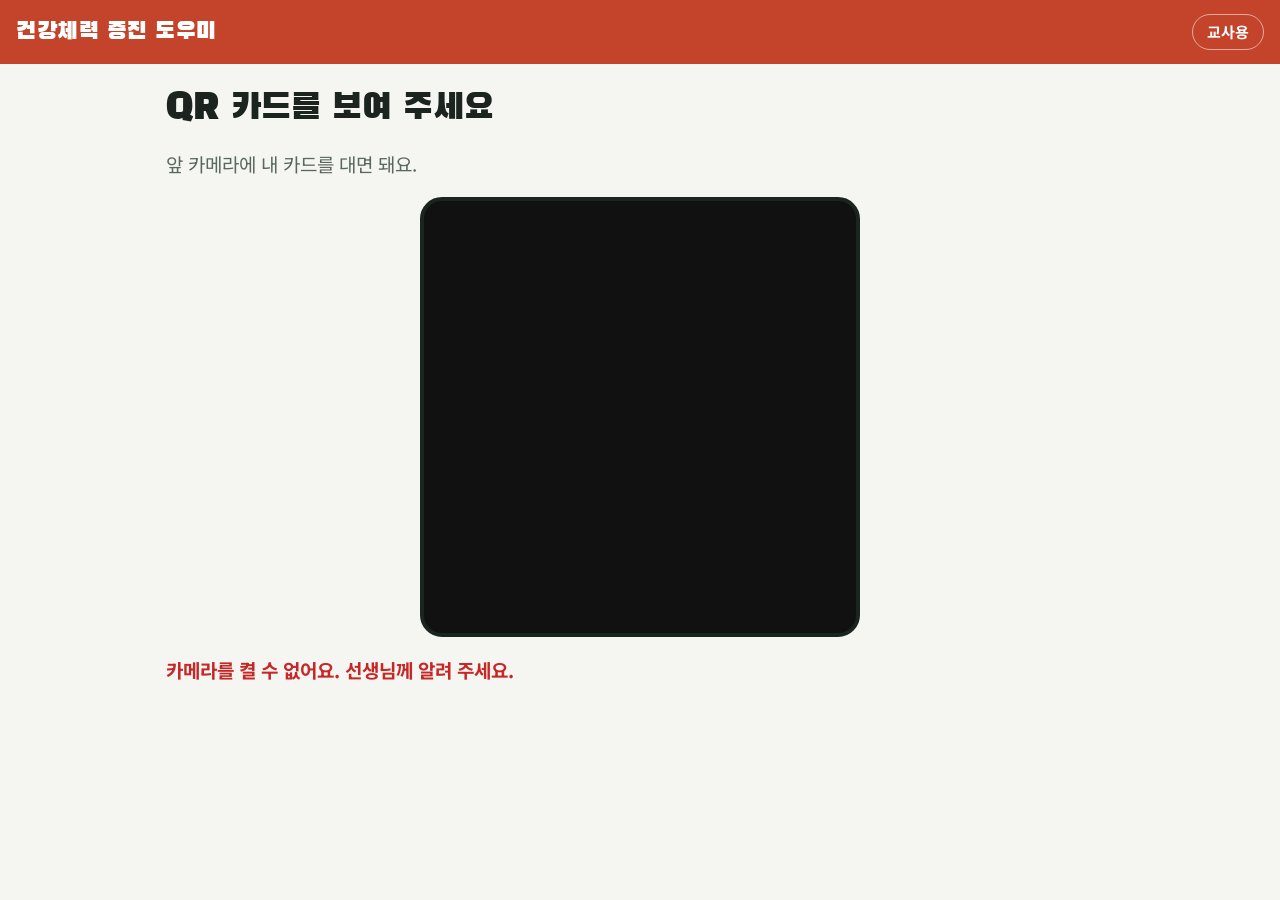
==== web/index.html @ f3eb8c62 "교사 화면: 학생별 전 종목 그래프, 학년 올리기, 학기 말 사본 배너 Co-Authored-By: Claude Sonnet 5.5 <noreply@anthropic.com> Cl" ====
<!doctype html>
<html lang="ko">
<head>
<meta charset="utf-8">
<meta name="viewport" content="width=device-width,initial-scale=1">
<title>건강체력 증진 도우미</title>
<meta name="theme-color" content="#C4432B">
<link rel="preconnect" href="https://fonts.googleapis.com">
<link href="https://fonts.googleapis.com/css2?family=Black+Han+Sans&family=Noto+Sans+KR:wght@400;700;900&display=swap" rel="stylesheet">
<link rel="stylesheet" href="css/app.css?v=202611231648">
<script src="js/vendor/html5-qrcode.min.js"></script>
</head>
<body>
<header class="topbar"><span class="brand">건강체력 증진 도우미</span><a href="teacher.html">교사용</a></header>
<main id="app">
  <section data-view="scan">
    <h1>QR 카드를 보여 주세요</h1>
    <p class="muted">앞 카메라에 내 카드를 대면 돼요.</p>
    <div id="reader"></div>
    <p class="error" id="scan-error" role="alert"></p>
  </section>

  <section data-view="home" hidden>
    <div class="row"><h1 class="grow" id="hello"></h1><button class="ghost" id="logout">다른 친구</button></div>
    <div class="blocks"><button class="primary" id="go-record">기록하기</button><button id="go-mine">내 기록</button></div>
  </section>

  <section data-view="record" hidden>
    <div class="row"><h2 class="grow" id="rec-title">오늘 측정한 항목을 골라요</h2><button class="ghost" data-back>뒤로</button></div>
    <div class="items" id="items"></div>
    <form id="form" class="card" hidden>
      <label id="value-label" for="value"></label>
      <div class="disp">
        <button type="button" id="minus" hidden aria-label="플러스 마이너스 바꾸기">±</button>
        <input id="value" readonly inputmode="none" autocomplete="off" aria-label="기록">
        <span id="unit"></span>
      </div>
      <p class="error" id="form-error" role="alert"></p>
      <div class="pad" id="pad"></div>
      <button class="primary" id="save">저장하기</button>
    </form>
  </section>

  <section data-view="result" hidden>
    <div class="card result" id="result"></div>
    <div class="blocks short"><button class="primary" id="again">다른 항목 기록하기</button><button id="to-mine">내 기록 보기</button></div>
  </section>

  <section data-view="mine" hidden>
    <div class="row"><h2 class="grow">내 기록</h2><button class="ghost" data-back>뒤로</button></div>
    <div class="mine" id="mine"></div>
  </section>
</main>
<div class="modal" id="confirm" role="alertdialog" aria-modal="true" aria-labelledby="confirm-msg" hidden>
  <div class="dlg">
    <p id="confirm-msg"></p>
    <div class="dlg-btns"><button type="button" id="confirm-no">다시 입력</button><button type="button" class="primary" id="confirm-yes">네, 맞아요</button></div>
  </div>
</div>
<script type="module" src="js/student.js?v=202611231648"></script>
</body>
</html>
---- web/css/app.css ----
/* 아침 건강달리기와 같은 계열: 밝은 바탕, 붉은 트랙색 상단바, 잔디 초록 포인트, 큰 글씨 */
:root{--track:#C4432B;--track-deep:#932F1C;--turf:#22704A;--turf-soft:#E4F0E8;--ink:#1C2420;--ink-soft:#5A6660;--paper:#F5F6F2;--card:#fff;--rule:#D9E0DA;--ok:#178A48;--bad:#C62828;--warn:#E2A400;
--display:'Black Han Sans','Noto Sans KR','Malgun Gothic',sans-serif;--body:'Noto Sans KR','Malgun Gothic',system-ui,sans-serif;color-scheme:light}
*{box-sizing:border-box}
html,body{margin:0;min-height:100%}
body{background:var(--paper);color:var(--ink);font-family:var(--body);font-size:19px;line-height:1.5;-webkit-tap-highlight-color:transparent;touch-action:manipulation}
[hidden]{display:none!important}
.topbar{height:var(--top,64px);display:flex;align-items:center;gap:12px;padding:12px 16px;background:var(--track);color:#fff}
.topbar .brand{font-family:var(--display);font-size:24px;letter-spacing:.5px;margin-right:auto}
.topbar a{color:#fff;text-decoration:none;font-weight:700;font-size:15px;padding:6px 14px;border-radius:999px;border:1.5px solid rgba(255,255,255,.55)}
main{max-width:980px;margin:0 auto;padding:20px 16px 48px}
h1{font-family:var(--display);font-weight:400;font-size:36px;line-height:1.2;margin:.1em 0;text-wrap:balance}
h2{font-family:var(--display);font-weight:400;font-size:28px;margin:.4em 0}
label{font-weight:700;font-size:16px;color:var(--ink-soft);display:grid;gap:6px}
button{font:inherit;font-weight:700;color:var(--ink);border:2px solid var(--rule);border-radius:16px;background:var(--card);padding:14px 22px;min-height:60px;cursor:pointer;transition:transform .08s}
button:active{transform:translateY(2px)}
button:focus-visible,input:focus-visible,select:focus-visible{outline:3px solid var(--turf);outline-offset:2px}
button.primary{border:0;background:var(--track);color:#fff;font-family:var(--display);font-weight:400;font-size:26px;min-height:68px;border-radius:18px;box-shadow:0 6px 0 var(--track-deep)}
button.primary:active{transform:translateY(4px);box-shadow:0 2px 0 var(--track-deep)}
button.ghost{background:var(--card)}
button.danger{background:#FDECEC;color:var(--bad);border-color:#F2B8B8}
input,select{font:inherit;font-size:20px;color:var(--ink);background:var(--card);border:2px solid var(--rule);border-radius:14px;padding:12px 14px;min-height:60px;width:100%;min-width:0}
input:focus,select:focus{outline:none;border-color:var(--turf)}
.card{background:var(--card);border:1.5px solid var(--rule);border-radius:20px;padding:18px;margin:14px 0}
.row{display:flex;gap:12px;flex-wrap:wrap;align-items:center}
.grow{flex:1}.muted{color:var(--ink-soft)}.error{color:var(--bad);font-weight:700;min-height:1.5em}
.items{display:grid;grid-template-columns:repeat(auto-fit,minmax(220px,1fr));gap:12px}
.items button{text-align:left;min-height:80px;font-size:21px}
.items button[aria-pressed=true]{border-color:var(--turf);background:var(--turf-soft);color:var(--turf)}
.badge{width:170px;height:170px;object-fit:contain}
.badge.sm{width:64px;height:64px}
.badge.t0{filter:drop-shadow(0 2px 4px #8f97a3aa)}.badge.t1{filter:drop-shadow(0 2px 5px #c9742fbb)}.badge.t2{filter:drop-shadow(0 2px 5px #9aa6b8bb)}
.badge.t3{filter:drop-shadow(0 2px 6px #e0a800cc)}.badge.t4{filter:drop-shadow(0 2px 6px #1fbfaecc)}.badge.t5{filter:drop-shadow(0 2px 6px #2d7fe0cc)}
.badge.t6{filter:drop-shadow(0 2px 6px #8b4de0cc)}.badge.t7{filter:drop-shadow(0 2px 6px #e0303acc)}.badge.t8{filter:drop-shadow(0 3px 8px #3fb4e8ee)}
.result{text-align:center}.result .big{font-family:var(--display);font-size:42px;color:var(--track);line-height:1.2}
#reader{width:100%;max-width:440px;aspect-ratio:1;margin:12px auto;border-radius:22px;overflow:hidden;background:#111;border:4px solid var(--ink)}
#reader video{width:100%!important;height:100%!important;object-fit:cover;transform:scaleX(-1)}
#reader img[alt="Info icon"]{display:none!important}
.mine{display:grid;grid-template-columns:repeat(auto-fit,minmax(300px,1fr));gap:12px}
.mine .head{display:flex;gap:12px;align-items:center}
svg.chart{width:100%;height:120px;background:var(--turf-soft);border-radius:12px}
table{width:100%;border-collapse:collapse}th,td{padding:10px 8px;text-align:center;border-bottom:1px solid var(--rule)}
th{position:sticky;top:0;background:var(--card);word-break:keep-all;font-size:16px;color:var(--ink-soft)}td.name{text-align:left;white-space:nowrap;font-weight:700}
.bars{display:flex;gap:4px;align-items:flex-end;height:100px}.bars div{flex:1;background:var(--turf);border-radius:6px 6px 0 0;min-height:3px;position:relative}
.bars span{position:absolute;top:-1.4em;left:0;right:0;text-align:center;font-size:.85rem;font-weight:700}
.legend{display:flex;gap:4px;font-size:.8rem;color:var(--ink-soft)}.legend div{flex:1;text-align:center}
@media (prefers-reduced-motion:no-preference){.result .badge{animation:pop .35s ease-out}@keyframes pop{from{transform:scale(.7);opacity:0}to{transform:none;opacity:1}}}

/* QR 인식 뒤 화면(홈·항목 고르기·결과): 선택 블록이 여백 없이 화면을 가득 채우고, 글씨도 화면 크기에 맞춰 커진다 */
:root{--top:64px}
body[data-view=home] main,body[data-view=record] main,body[data-view=result] main{max-width:none;height:calc(100dvh - var(--top));padding:8px;display:flex;flex-direction:column}
body[data-view=home] section[data-view=home],body[data-view=record] section[data-view=record],body[data-view=result] section[data-view=result]{flex:1;min-height:0;display:flex;flex-direction:column;gap:8px}
body[data-view=home] h1,body[data-view=record] h2{font-size:clamp(24px,5vmin,48px);margin:0}
body[data-view=home] .row button,body[data-view=record] .row button{min-height:0;padding:10px 20px;font-size:clamp(18px,3.4vmin,30px)}
.blocks{flex:1;min-height:0;display:grid;gap:8px;grid-template-columns:1fr 1fr}
.blocks button{min-height:0;height:100%;border-radius:22px;font-size:clamp(34px,9vmin,110px);line-height:1.2;padding:8px;display:flex;align-items:center;justify-content:center;text-align:center;word-break:keep-all}
.blocks button.primary{font-size:clamp(34px,9vmin,110px);box-shadow:0 6px 0 var(--track-deep)}
@media (orientation:portrait){.blocks{grid-template-columns:1fr;grid-auto-rows:1fr}}
body[data-view=result] .blocks.short{flex:0 0 28%}
body[data-view=result] .blocks.short button,body[data-view=result] .blocks.short button.primary{font-size:clamp(24px,5.5vmin,64px)}
body[data-view=result] .card.result{flex:1;min-height:0;margin:0;display:flex;flex-direction:column;align-items:center;justify-content:center;gap:2vmin}
body[data-view=result] .result h2{font-size:clamp(28px,6vmin,64px)}
body[data-view=result] .result .big{font-size:clamp(44px,11vmin,130px)}
body[data-view=result] .result p{font-size:clamp(20px,3.6vmin,40px);margin:0}
body[data-view=result] .result .badge{width:min(40vmin,300px);height:min(40vmin,300px)}
body[data-view=record] .items{flex:1;min-height:0;display:grid;grid-template-columns:1fr 1fr;grid-auto-rows:1fr;gap:8px}
body[data-view=record] .items button{min-height:0;height:100%;border-radius:20px;font-size:clamp(26px,6vmin,64px);line-height:1.25;display:flex;flex-direction:column;align-items:center;justify-content:center;text-align:center;padding:6px;word-break:keep-all}
body[data-view=record] .items button .muted{font-size:.5em;font-weight:500}
body[data-view=record] .items button:last-child:nth-child(odd){grid-column:1/-1}
@media (orientation:portrait){body[data-view=record] .items{grid-template-columns:1fr}}
body[data-view=record] #form{margin:0;padding:12px;flex:none}
body[data-view=record] #form label{font-size:clamp(16px,3vmin,26px)}
body[data-view=record] #form input{font-size:clamp(26px,5.5vmin,56px);min-height:0;padding:8px 14px}
body[data-view=record] #form #unit{font-size:clamp(20px,4vmin,40px);font-weight:700}
body[data-view=record] #form button{min-height:0;font-size:clamp(24px,5vmin,52px);padding:10px}
body[data-view=result] .card.result{overflow:hidden;gap:1vmin;padding:8px}
body[data-view=result] .result .badge{width:min(26vmin,240px);height:min(26vmin,240px)}
body[data-view=result] .result h2{font-size:clamp(26px,5vmin,56px);margin:0}
body[data-view=result] .result .big{font-size:clamp(40px,9vmin,110px);line-height:1.1}
body[data-view=result] .result p{font-size:clamp(20px,3.4vmin,38px)}
body[data-view=result] .blocks.short{flex:0 0 26%}
body[data-view=record] #form .row{flex-wrap:nowrap}
body[data-view=record] #form #save{width:100%;font-size:clamp(28px,6vmin,64px);padding:14px}
body[data-view=record] #form #minus{font-size:clamp(28px,6vmin,60px);padding:6px 18px}
body[data-view=record] #form .error{min-height:0;margin:4px 0;font-size:clamp(16px,3vmin,28px)}body[data-view=record] #form .error:empty{display:none}

/* 글씨체 통일: 모든 버튼·블록은 같은 제목 글꼴 */
button,.items button .muted{font-family:var(--display);font-weight:400}
body[data-view=record] .items button .muted{font-size:.55em;opacity:.9}
/* 간격 통일 */
:root{--gap:12px}
body[data-view=home] main,body[data-view=record] main,body[data-view=result] main{padding:var(--gap)}
body[data-view=home] section[data-view=home],body[data-view=record] section[data-view=record],body[data-view=result] section[data-view=result]{gap:var(--gap)}
.blocks,body[data-view=record] .items{gap:var(--gap)}
body[data-view=record] #form,body[data-view=result] .card.result{margin:0}
/* 종목별 색 */
.items button[data-item]{border:0;color:#fff;background:var(--c);box-shadow:0 5px 0 var(--cd);transition:transform .08s,box-shadow .08s,opacity .15s}
.items button[data-item]:active{transform:translateY(3px);box-shadow:0 2px 0 var(--cd)}
.items button[data-item=shuttle_run]{--c:#1E7BD8;--cd:#14569A}
.items button[data-item=curl_up]{--c:#2E9E5B;--cd:#1F6F3F}
.items button[data-item=standing_jump]{--c:#E08A00;--cd:#9E6100}
.items button[data-item=sit_reach]{--c:#7A4CC2;--cd:#54308A}
.items button[data-item=run50]{--c:#C4432B;--cd:#932F1C}
.items button[data-item] .muted{color:#fff}
.items.has-pick button[data-item][aria-pressed=false]{opacity:.45}
.items button[data-item][aria-pressed=true]{background:var(--c);color:#fff;outline:6px solid var(--ink);outline-offset:-6px}
@media (orientation:portrait){
  body[data-view=result] .blocks.short{flex:0 0 32%}
  body[data-view=record] .items button{font-size:clamp(28px,7.2vmin,72px)}
  .blocks button,.blocks button.primary{font-size:clamp(36px,11vmin,120px)}
  body[data-view=result] .blocks.short button,body[data-view=result] .blocks.short button.primary{font-size:clamp(26px,7vmin,70px)}
  body[data-view=result] .result .badge{width:min(34vmin,320px);height:min(34vmin,320px)}
}
:root{--gap:16px}
body[data-view=record] #form{display:flex;flex-direction:column;gap:12px}
body[data-view=record] #form #save{margin-top:4px}
.items.has-pick button[data-item][aria-pressed=false]{opacity:.55}
body[data-view=record] .items.has-pick button{font-size:clamp(20px,4.6vmin,48px);line-height:1.1;gap:2px}
body[data-view=record] .items.has-pick button .muted{font-size:.6em}

/* 숫자 키패드 입력 화면 */
body[data-view=record] #form{flex:1;min-height:0;padding:var(--gap);gap:var(--gap);background:var(--card)}
body[data-view=record] #form[hidden]{display:none}
body[data-view=record] #value-label{background:var(--c,var(--track));color:#fff;border-radius:18px;padding:12px 16px;text-align:center;font-family:var(--display);font-weight:400;font-size:clamp(24px,6vmin,56px);line-height:1.2}
#form[data-item=shuttle_run]{--c:#1E7BD8}#form[data-item=curl_up]{--c:#2E9E5B}#form[data-item=standing_jump]{--c:#E08A00}#form[data-item=sit_reach]{--c:#7A4CC2}#form[data-item=run50]{--c:#C4432B}
.disp{display:flex;align-items:center;gap:12px}
.disp input{flex:1;text-align:center;font-family:var(--display);font-size:clamp(44px,12vmin,120px);min-height:0;padding:6px 10px;border-radius:18px;border:3px solid var(--rule);background:var(--paper);caret-color:transparent}
.disp #unit{font-family:var(--display);font-size:clamp(26px,6vmin,60px);color:var(--ink-soft)}
body[data-view=record] .disp #minus{font-size:clamp(32px,8vmin,80px);padding:6px 22px;border-radius:18px}
.pad{flex:1;min-height:0;display:grid;grid-template-columns:repeat(3,1fr);grid-auto-rows:1fr;gap:var(--gap)}
.pad button{min-height:0;border-radius:20px;font-family:var(--display);font-size:clamp(40px,11vmin,110px);background:var(--paper);border:2px solid var(--rule);box-shadow:0 4px 0 var(--rule);padding:0;color:var(--ink)}
.pad button:active{transform:translateY(3px);box-shadow:0 1px 0 var(--rule);background:var(--turf-soft)}
.pad button:disabled{opacity:.3}
.pad button[data-key="⌫"]{color:var(--bad)}
body[data-view=record] #form #save{flex:none;min-height:0;font-size:clamp(34px,8vmin,84px);padding:16px;margin:0}
body[data-view=record] #form .error{flex:none}
.pad button.del{font-size:clamp(26px,6.4vmin,64px);color:var(--bad)}
.disp #unit{font-family:var(--body);font-weight:900;min-width:1.6em}

body[data-view=record] #value-label{font-size:clamp(44px,11.5vmin,120px);line-height:1.1;padding:2.2vmin 16px;display:flex;flex-direction:column;align-items:center;gap:.6vmin;word-break:keep-all}
body[data-view=record] #value-label small{font-size:.42em;opacity:.95}
body[data-view=record] #form #value-label{font-size:clamp(48px,13vmin,130px);line-height:1.1;color:#fff}
body[data-view=record] #form #value-label small{font-size:.4em}
@media (orientation:landscape){
  body[data-view=record] #form #value-label{font-size:clamp(30px,7vmin,72px);padding:1vmin 16px}
  body[data-view=record] #form #value-label small{font-size:.45em}
  .disp input{font-size:clamp(34px,8vmin,80px)}
  .pad button{font-size:clamp(26px,6vmin,64px)}
  body[data-view=record] #form #save{font-size:clamp(26px,5vmin,56px);padding:8px}
}

.peer{display:flex;align-items:center;justify-content:center;gap:12px;font-size:clamp(20px,3.6vmin,38px);font-weight:700;color:var(--ink-soft)}
.peer b{color:var(--ink);font-family:var(--display);font-weight:400}
#undo{font-size:clamp(22px,4.4vmin,48px);min-height:0;padding:10px 24px;border-radius:18px;margin-top:1vmin;font-family:var(--display)}
body[data-view=result] .result .badge{width:min(22vmin,220px);height:min(22vmin,220px)}
body[data-view=result] .result .peer .badge{width:min(9vmin,84px);height:min(9vmin,84px)}
body[data-view=result] .card.result{gap:.6vmin}
body[data-view=result] .result .big{font-size:clamp(36px,8vmin,100px)}
body[data-view=result] .result h2{font-size:clamp(24px,4.6vmin,52px)}
body[data-view=result] .result p{font-size:clamp(18px,3.2vmin,34px)}
body[data-view=result] .blocks.short{flex:0 0 24%}
/* 입력된 숫자: 키패드 숫자보다 훨씬 크게 */
.disp input{font-size:clamp(80px,24vmin,240px);line-height:1;padding:0 12px;height:clamp(110px,28vmin,280px);color:var(--ink)}
.disp #unit{font-size:clamp(30px,8vmin,80px)}
.pad button{font-size:clamp(34px,8.5vmin,90px)}
body[data-view=record] #form #value-label{font-size:clamp(40px,10.5vmin,110px)}
@media (orientation:landscape){
  .disp input{font-size:clamp(60px,15vmin,150px);height:clamp(80px,19vmin,180px)}
  .pad button{font-size:clamp(24px,5.5vmin,60px)}
  body[data-view=record] #form #value-label{font-size:clamp(28px,6.5vmin,64px)}
}
body[data-view=record] #form .disp input{font-size:clamp(84px,21vmin,220px);height:clamp(100px,22vmin,230px);padding:0 10px;line-height:1}
body[data-view=record] #form .pad button{font-size:clamp(30px,7.5vmin,80px);display:flex;align-items:center;justify-content:center;line-height:1}
body[data-view=record] #form .pad button.del{font-size:clamp(24px,5.6vmin,60px)}
@media (orientation:landscape){
  body[data-view=record] #form .disp input{font-size:clamp(56px,13vmin,130px);height:clamp(70px,16vmin,160px)}
  body[data-view=record] #form .pad button{font-size:clamp(22px,5vmin,56px)}
}

/* 확인 팝업 */
.modal{position:fixed;inset:0;z-index:50;background:rgba(28,36,32,.62);display:flex;align-items:center;justify-content:center;padding:var(--gap,16px)}
.modal[hidden]{display:none}
.dlg{width:min(94vw,720px);background:#fff;border-radius:28px;padding:5vmin;box-shadow:0 12px 0 rgba(0,0,0,.18);display:grid;gap:4vmin;text-align:center}
.dlg p{margin:0;font-family:var(--display);font-size:clamp(34px,8.5vmin,88px);line-height:1.25;word-break:keep-all;color:var(--ink)}
.dlg-btns{display:grid;grid-template-columns:1fr 1fr;gap:var(--gap,16px)}
.dlg-btns button{min-height:0;padding:3.2vmin 8px;border-radius:20px;font-size:clamp(28px,6.4vmin,64px);font-family:var(--display);font-weight:400}
.dlg-btns button.primary{box-shadow:0 5px 0 var(--track-deep);font-size:clamp(28px,6.4vmin,64px);min-height:0}
@media (orientation:portrait){.dlg-btns{grid-template-columns:1fr}.dlg-btns #confirm-yes{order:-1}}

/* 교사 화면: 그래프·배너·반응형 */
.banner{display:flex;gap:12px;align-items:center;justify-content:space-between;background:#FFF4D6;border-color:#E8C25A}
.charts{display:grid;grid-template-columns:repeat(auto-fill,minmax(230px,1fr));gap:14px}
.charts .card{margin:0}.chart .spark{width:100%;height:auto;display:block;margin:6px 0}
.chart .badge.sm{width:34px;height:34px}
body:not([data-view=login]):not([data-view=record]) #app [data-view=dash],body:not([data-view=login]) #app [data-view=student]{max-width:1100px;margin-inline:auto}
@media (max-width:700px){#app [data-view=dash] table{font-size:.95rem}.charts{grid-template-columns:1fr 1fr}}
@media (max-width:480px){.charts{grid-template-columns:1fr}}
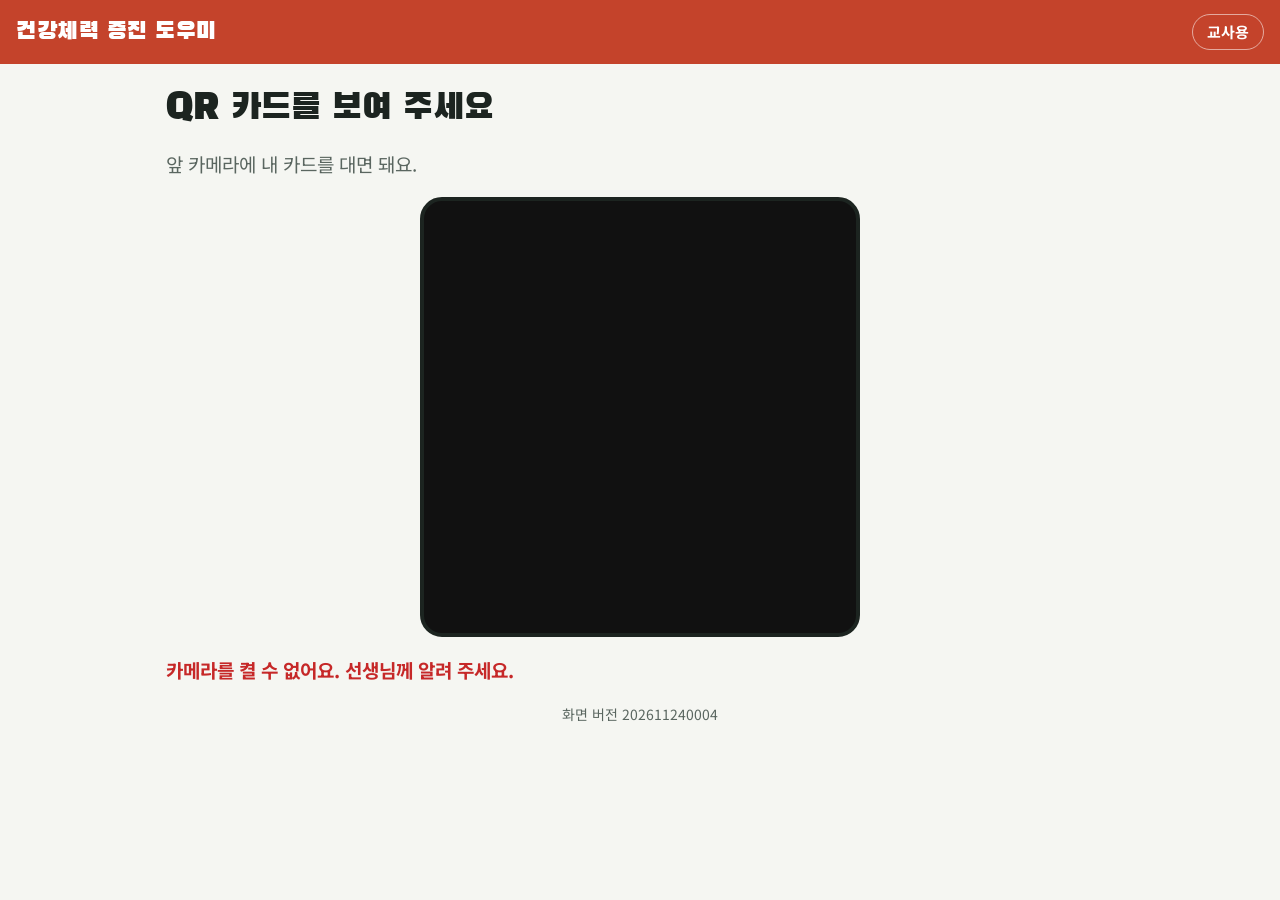
==== commit 62fa87c0: "새 버전 자동 새로 고침, 화면 버전 표시 Co-Authored-By: Claude Sonnet 5.5 <noreply@anthropic.com> Claude-Session: ht" ====
--- a/web/index.html
+++ b/web/index.html
@@ -7,7 +7,7 @@
 <meta name="theme-color" content="#C4432B">
 <link rel="preconnect" href="https://fonts.googleapis.com">
 <link href="https://fonts.googleapis.com/css2?family=Black+Han+Sans&family=Noto+Sans+KR:wght@400;700;900&display=swap" rel="stylesheet">
-<link rel="stylesheet" href="css/app.css?v=202611231648">
+<link rel="stylesheet" href="css/app.css?v=202611240004">
 <script src="js/vendor/html5-qrcode.min.js"></script>
 </head>
 <body>
@@ -18,6 +18,13 @@
     <p class="muted">앞 카메라에 내 카드를 대면 돼요.</p>
     <div id="reader"></div>
     <p class="error" id="scan-error" role="alert"></p>
+    <p class="muted ver" id="ver"></p>
+  </section>
+
+  <section data-view="loading" hidden aria-live="polite">
+    <img class="load-img" src="assets/loading.png" alt="" width="200" height="200">
+    <p class="load-text">학생 정보를 불러오는 중<span class="dots"><i>.</i><i>.</i><i>.</i></span></p>
+    <p class="load-sub muted">잠깐만 기다려요!</p>
   </section>
 
   <section data-view="home" hidden>
@@ -57,6 +64,6 @@
     <div class="dlg-btns"><button type="button" id="confirm-no">다시 입력</button><button type="button" class="primary" id="confirm-yes">네, 맞아요</button></div>
   </div>
 </div>
-<script type="module" src="js/student.js?v=202611231648"></script>
+<script type="module" src="js/student.js?v=202611240004"></script>
 </body>
 </html>
--- a/web/css/app.css
+++ b/web/css/app.css
@@ -195,3 +195,19 @@
 body:not([data-view=login]):not([data-view=record]) #app [data-view=dash],body:not([data-view=login]) #app [data-view=student]{max-width:1100px;margin-inline:auto}
 @media (max-width:700px){#app [data-view=dash] table{font-size:.95rem}.charts{grid-template-columns:1fr 1fr}}
 @media (max-width:480px){.charts{grid-template-columns:1fr}}
+
+/* 로딩(전환) 화면: QR을 읽은 뒤 학생 정보가 올 때까지 */
+body[data-view=loading] main{max-width:none;height:calc(100dvh - var(--top));padding:8px;display:flex;flex-direction:column}
+body[data-view=loading] section[data-view=loading]{flex:1;display:flex;flex-direction:column;align-items:center;justify-content:center;gap:2vmin;text-align:center}
+.load-img{width:min(46vmin,340px);height:auto;mix-blend-mode:multiply;-webkit-mask-image:radial-gradient(circle at 50% 50%,#000 58%,transparent 74%);mask-image:radial-gradient(circle at 50% 50%,#000 58%,transparent 74%)}
+.load-text{font-family:var(--display);font-size:clamp(28px,6vmin,56px);margin:0;color:var(--track)}
+.load-sub{font-size:clamp(18px,3.4vmin,30px);margin:0}
+.dots i{font-style:normal}
+@media (prefers-reduced-motion:no-preference){
+  .load-img{animation:bob 1.1s ease-in-out infinite}
+  .dots i{animation:blink 1.2s infinite both}.dots i:nth-child(2){animation-delay:.2s}.dots i:nth-child(3){animation-delay:.4s}
+  @keyframes bob{0%,100%{transform:translateY(0) scale(1)}50%{transform:translateY(-2.5vmin) scale(1.04)}}
+  @keyframes blink{0%,100%{opacity:.15}40%{opacity:1}}
+}
+
+.ver{font-size:14px;text-align:center;margin:4px 0}
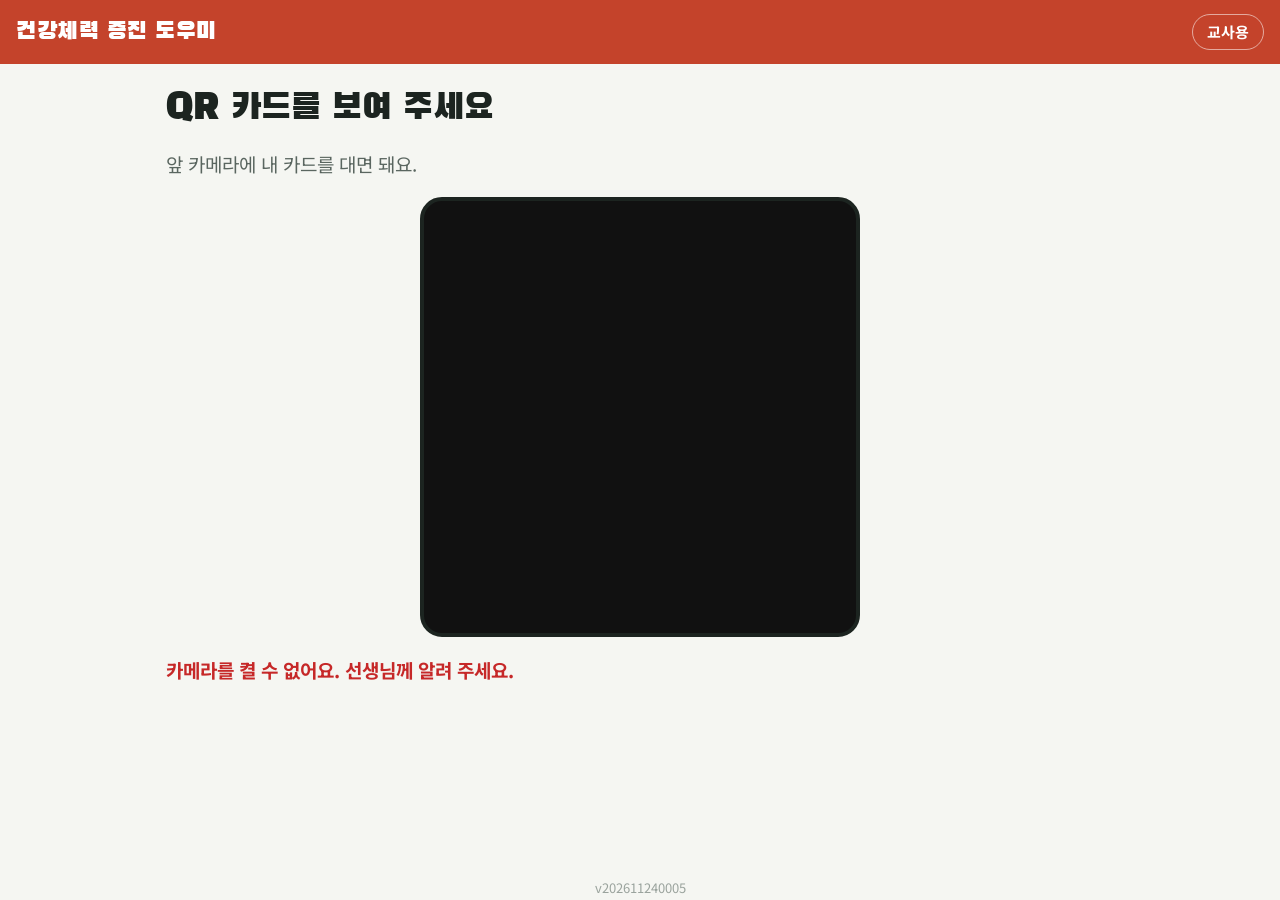
==== commit 25ceccc3: "모든 화면 하단에 버전 표시 Co-Authored-By: Claude Sonnet 5.5 <noreply@anthropic.com> Claude-Session: https://cl" ====
--- a/web/index.html
+++ b/web/index.html
@@ -7,7 +7,7 @@
 <meta name="theme-color" content="#C4432B">
 <link rel="preconnect" href="https://fonts.googleapis.com">
 <link href="https://fonts.googleapis.com/css2?family=Black+Han+Sans&family=Noto+Sans+KR:wght@400;700;900&display=swap" rel="stylesheet">
-<link rel="stylesheet" href="css/app.css?v=202611240004">
+<link rel="stylesheet" href="css/app.css?v=202611240005">
 <script src="js/vendor/html5-qrcode.min.js"></script>
 </head>
 <body>
@@ -18,7 +18,6 @@
     <p class="muted">앞 카메라에 내 카드를 대면 돼요.</p>
     <div id="reader"></div>
     <p class="error" id="scan-error" role="alert"></p>
-    <p class="muted ver" id="ver"></p>
   </section>
 
   <section data-view="loading" hidden aria-live="polite">
@@ -64,6 +63,7 @@
     <div class="dlg-btns"><button type="button" id="confirm-no">다시 입력</button><button type="button" class="primary" id="confirm-yes">네, 맞아요</button></div>
   </div>
 </div>
-<script type="module" src="js/student.js?v=202611240004"></script>
+<script type="module" src="js/student.js?v=202611240005"></script>
+<div class="ver-foot" id="ver"></div>
 </body>
 </html>
--- a/web/css/app.css
+++ b/web/css/app.css
@@ -48,7 +48,7 @@
 
 /* QR 인식 뒤 화면(홈·항목 고르기·결과): 선택 블록이 여백 없이 화면을 가득 채우고, 글씨도 화면 크기에 맞춰 커진다 */
 :root{--top:64px}
-body[data-view=home] main,body[data-view=record] main,body[data-view=result] main{max-width:none;height:calc(100dvh - var(--top));padding:8px;display:flex;flex-direction:column}
+body[data-view=home] main,body[data-view=record] main,body[data-view=result] main{max-width:none;height:calc(100dvh - var(--top) - 26px);padding:8px;display:flex;flex-direction:column}
 body[data-view=home] section[data-view=home],body[data-view=record] section[data-view=record],body[data-view=result] section[data-view=result]{flex:1;min-height:0;display:flex;flex-direction:column;gap:8px}
 body[data-view=home] h1,body[data-view=record] h2{font-size:clamp(24px,5vmin,48px);margin:0}
 body[data-view=home] .row button,body[data-view=record] .row button{min-height:0;padding:10px 20px;font-size:clamp(18px,3.4vmin,30px)}
@@ -197,7 +197,7 @@
 @media (max-width:480px){.charts{grid-template-columns:1fr}}
 
 /* 로딩(전환) 화면: QR을 읽은 뒤 학생 정보가 올 때까지 */
-body[data-view=loading] main{max-width:none;height:calc(100dvh - var(--top));padding:8px;display:flex;flex-direction:column}
+body[data-view=loading] main{max-width:none;height:calc(100dvh - var(--top) - 26px);padding:8px;display:flex;flex-direction:column}
 body[data-view=loading] section[data-view=loading]{flex:1;display:flex;flex-direction:column;align-items:center;justify-content:center;gap:2vmin;text-align:center}
 .load-img{width:min(46vmin,340px);height:auto;mix-blend-mode:multiply;-webkit-mask-image:radial-gradient(circle at 50% 50%,#000 58%,transparent 74%);mask-image:radial-gradient(circle at 50% 50%,#000 58%,transparent 74%)}
 .load-text{font-family:var(--display);font-size:clamp(28px,6vmin,56px);margin:0;color:var(--track)}
@@ -210,4 +210,7 @@
   @keyframes blink{0%,100%{opacity:.15}40%{opacity:1}}
 }
 
-.ver{font-size:14px;text-align:center;margin:4px 0}
+
+/* 모든 화면 맨 아래에 회색 글씨로 버전 표시 */
+.ver-foot{position:fixed;left:0;right:0;bottom:0;height:24px;line-height:24px;text-align:center;font-size:13px;color:#9AA39D;pointer-events:none;z-index:1}
+main{padding-bottom:30px}
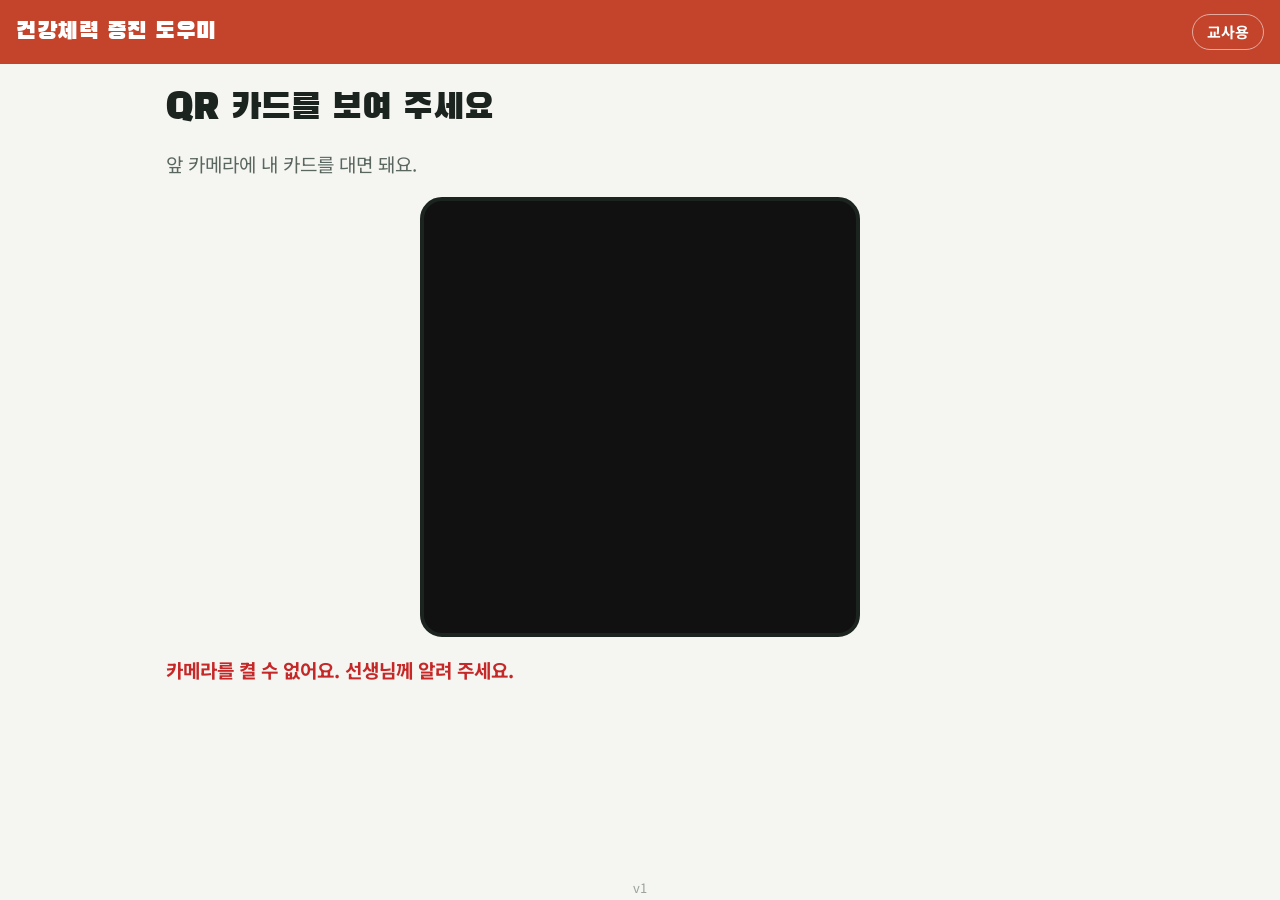
==== commit e2aa043b: "화면 버전을 1부터 시작하는 번호로 표시 Co-Authored-By: Claude Sonnet 5.5 <noreply@anthropic.com> Claude-Session: htt" ====
--- a/web/index.html
+++ b/web/index.html
@@ -7,7 +7,7 @@
 <meta name="theme-color" content="#C4432B">
 <link rel="preconnect" href="https://fonts.googleapis.com">
 <link href="https://fonts.googleapis.com/css2?family=Black+Han+Sans&family=Noto+Sans+KR:wght@400;700;900&display=swap" rel="stylesheet">
-<link rel="stylesheet" href="css/app.css?v=202611240005">
+<link rel="stylesheet" href="css/app.css?v=1">
 <script src="js/vendor/html5-qrcode.min.js"></script>
 </head>
 <body>
@@ -63,7 +63,7 @@
     <div class="dlg-btns"><button type="button" id="confirm-no">다시 입력</button><button type="button" class="primary" id="confirm-yes">네, 맞아요</button></div>
   </div>
 </div>
-<script type="module" src="js/student.js?v=202611240005"></script>
+<script type="module" src="js/student.js?v=1"></script>
 <div class="ver-foot" id="ver"></div>
 </body>
 </html>
